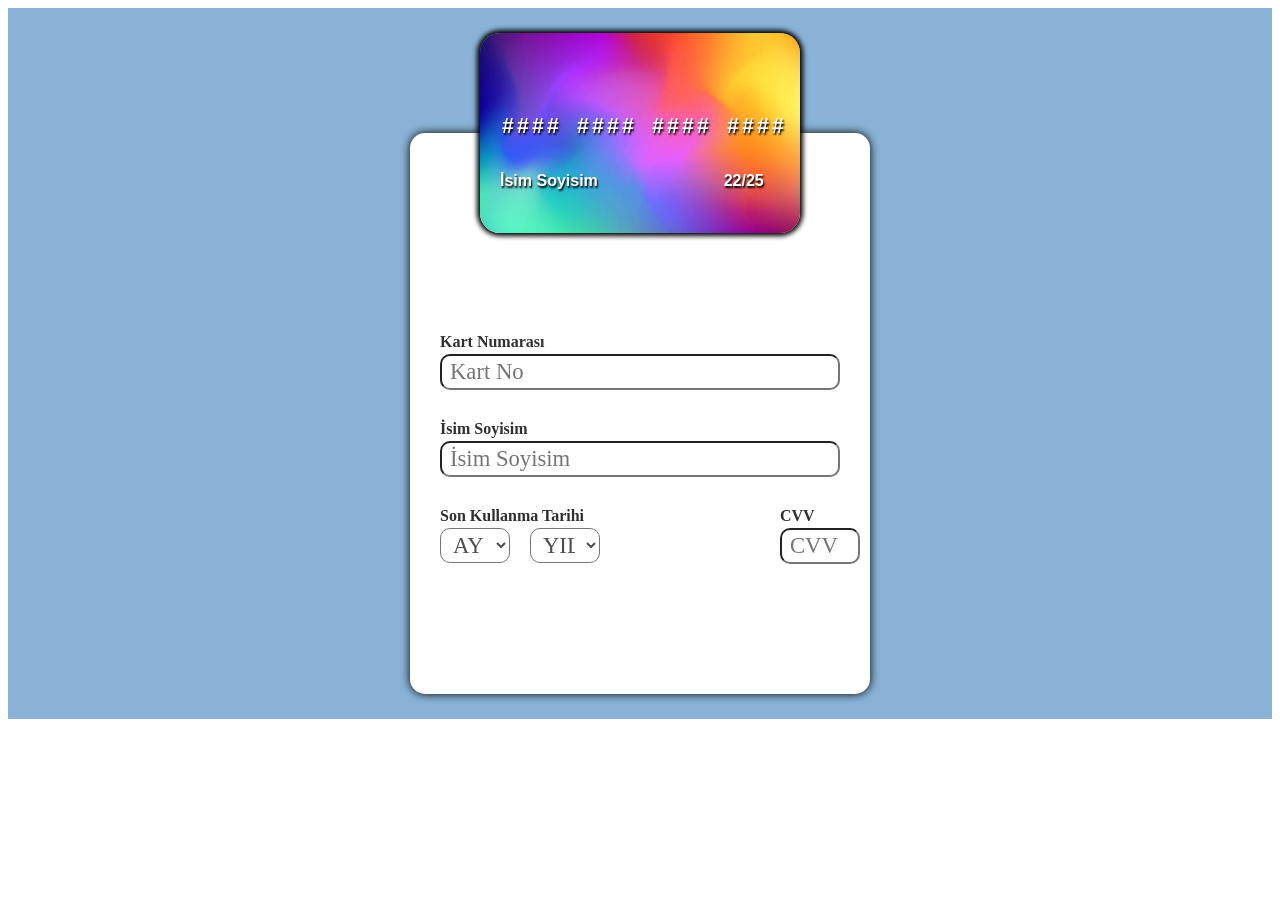
==== kart/index.html @ 3c7fa0e9 "kredi kartı uygulaması js." ====
<!DOCTYPE html>
<html lang="en">

<head>
    <meta charset="UTF-8">
    <meta name="viewport" content="width=device-width, initial-scale=1.0">
    <title>Document</title>
    <link rel="stylesheet" href="./css/kkarti.css">
    <script src="./js/jq.js"></script>
    <script src="./js/KKarti.js"></script>
</head>

<body>
    <div id="anaKart">
        <div id="kart">
            <div id="kartici">
                <div id="kon">
                    <div id="isaretci"></div>
                    <div id="kno">
                        <div class="digit"><span>#</span></div>
                        <div class="digit"><span>#</span></div>
                        <div class="digit"><span>#</span></div>
                        <div class="digit"><span>#</span></div>
                        <div class="digit"><span> </span></div>
                        <div class="digit"><span>#</span></div>
                        <div class="digit"><span>#</span></div>
                        <div class="digit"><span>#</span></div>
                        <div class="digit"><span>#</span></div>
                        <div class="digit"><span> </span></div>
                        <div class="digit"><span>#</span></div>
                        <div class="digit"><span>#</span></div>
                        <div class="digit"><span>#</span></div>
                        <div class="digit"><span>#</span></div>
                        <div class="digit"><span> </span></div>
                        <div class="digit"><span>#</span></div>
                        <div class="digit"><span>#</span></div>
                        <div class="digit"><span>#</span></div>
                        <div class="digit"><span>#</span></div>
                    </div>
                    <div id="altSatir">
                        <div id="kad"><div class="adDiv holder">İsim Soyisim </div></div>
                        <div id="ktar">22/25</div>
                    </div>
                </div>
                <div id="karka">
                    <div id="bant">

                    </div>
                    <div id="cvvMetin">
                        123
                    </div>
                </div>
            </div>
        </div>
        <div id="kform">
            <form action="">
                <div class="fsatir">
                    <label for="kfnumara">Kart Numarası</label>
                    <input type="text" name="kfnu" id="kfnumara" maxlength="19" pattern="[0-9] {16}"
                        placeholder="Kart No">
                </div>


                <div class="fsatir">
                    <label for="kfad">İsim Soyisim</label>
                    <input type="text" name="kfad" id="kfad" placeholder="İsim Soyisim">
                </div>

                <div class="fsatir">
                    <div id="fayyil">
                        <label for="kfay">Son Kullanma Tarihi</label>
                        <div>
                            <select name="kfay" id="kfay">
                                <option value="">AY</option>
                                <option value="01">01</option>
                                <option value="02">02</option>
                                <option value="03">03</option>
                                <option value="04">04</option>
                                <option value="05">05</option>
                                <option value="06">06</option>
                                <option value="07">07</option>
                                <option value="08">08</option>
                                <option value="09">09</option>
                                <option value="10">10</option>
                                <option value="11">11</option>
                                <option value="12">12</option>
                            </select>
                            <select name="kfyl" id="kfyl">
                                <option value="">YIL</option>
                                <option value="2025">2025</option>
                                <option value="2026">2026</option>
                                <option value="2027">2027</option>
                                <option value="2028">2028</option>
                                <option value="2029">2029</option>
                                <option value="2030">2030</option>
                                <option value="2031">2031</option>
                                <option value="2032">2032</option>
                                <option value="2033">2033</option>
                                <option value="2034">2034</option>
                                <option value="2035">2035</option>
                            </select>
                        </div>
                    </div>
                    <div id="fcvv">
                        <label for="">CVV</label>
                        <input type="text" name="kfcvv" id="kfcvv" placeholder="CVV" pattern="[0-9][0-3]">
                    </div>
                </div>
            </form>
        </div>

    </div>
</body>

</html>
---- kart/css/kkarti.css ----
#anaKart,
#anaKart * {
    top: auto;
    left: auto;
    position: relative;
    display: block;
}

#anaKart {
    background-color: rgb(137, 178, 214);
    padding: 25px;
    display: flex;
    justify-content: center;
}

#anaKart #kart {
    width: 320px;
    height: 200px;
    border-radius: 20px;
    cursor: pointer;
    position: absolute;
    /* kartın konumunu ayarlarken diger elemanlara ellemez hareket ettirmez */
    z-index: 2;
    perspective: 380px;
    /* 3D dönüşüm için gerekli */
}

#anaKart #kart #kartici {
    width: 100%;
    height: 100%;
    background-image: url(../resimler/kartarka.jpg);
    background-position: center;
    background-size: cover;
    background-repeat: no-repeat;
    border-radius: 20px;
    box-shadow: 0px 0px 5px 3px black;
    transition: all 0.6s ease-in-out;
    /* kartın dönerkenki geçiş süresi */
    transform-style: preserve-3d;
    /* 3D dönüşüm için gerekli */


}

#anaKart #kart #kartici #kon #kno {
    width: 100%;
    padding: 10px 22px;
    display: flex;
    transform: translateY(71px);
    height: 29px;
    overflow: hidden;
}

#anaKart #kart #kartici #kon #kno .digit {
    font: 16pt arial;
    color: white;
    font-weight: bold;
    width: 15px;
    text-shadow: 1px 2px 2px black;
    margin-top: 0;
    transition: all 1s ease-out;
}

#anaKart #kart #kartici #kon #kno .digit span{
    margin-top: 0;
    transition: all 1s ease-out;
}

.yokOl {
    margin-top: -50px !important
        /*genelde idye verilen daha önemli sayılıyo o yuzden yukardaki önemli görüldü buna imp verdik.*/
}

#anaKart #kart #kartici #karka #bant {
    width: 100%;
    height: 40px;
    background-color: #575757;
    position: absolute;
    transform: translateY(40px);
}

#anaKart #kart #kartici #karka #cvvMetin {
    width: 100px;
    height: 40px;
    background-color: #f1ecec;
    position: absolute;
    transform: translateY(100px);
    right: 10px;
    color: black;
    display: flex;
    align-items: center;
    direction: rtl;
    padding-right: 15px;
}

#anaKart #kart #kartici #kon #isaretci{
    width: 60px;
    height: 30px;
    border: 2px solid white;
    border-radius: 30px;
    position: absolute;
    transform: translate(-100px,-100px);
    transition: all 0.5s ease-out;
}

.knoIsaretci{
    width: 306px !important;
    transform: translate(8px,75px)!important;

}

.kadIsaretci{
    width: 196px!important;
    transform: translate(8px,131px)!important;

}

.ktarihIsaretci{
    width: 72px!important;
    transform: translate(234px,131px)!important;

}



/* KART FORM SİTİLLERİ*/

#anaKart #kform {
    width: 400px;
    height: auto;
    background-color: white;
    border-radius: 15px;
    box-shadow: 0px 0px 10px 0px black;
    margin-top: 100px;
    padding: 200px 30px 100px 30px;

}

#anaKart #kform .fsatir {
    width: 100%;
    display: flex;
    flex-wrap: wrap;
    /*sıgmazsa alt satıra geçsin*/
    justify-content: space-between;
    margin-bottom: 30px;
}

#anaKart #kform .fsatir label {
    font: bold 12pt tahoma;
    color: rgb(49, 48, 48);
    width: 100%;
    padding-bottom: 3px;

}

#anaKart #kform .fsatir input,
#anaKart #kform .fsatir select {
    font: 400 17pt tahoma;
    color: rgb(78, 78, 78);
    width: 100%;
    border-radius: 10px;
    padding: 3px 8px 3px 8px;
    /* üst sağ alt sol iç boşluk */
    transition: all 0.3s ease-in-out;
    background-color: white
}

#anaKart #kform .fsatir input:hover,
#anaKart #kform .fsatir input:focus,
#anaKart #kform .fsatir select:hover,
#anaKart #kform .fsatir select:focus {
    box-shadow: 0px 4px 7px black;
    color: black;
}

#anaKart #kform .fsatir input:invalid {
    /* geçersiz girişteki stil  yani yanlış yazarsak kırmızı olr*/
    color: red;
}

#anaKart #kform .fsatir #fcvv {
    width: 60px;
}

#anaKart #kform .fsatir #fayyil {
    width: 200px;
}

#anaKart #kform .fsatir #fayyil div {
    width: 100%;
    display: flex;
    column-gap: 20px;
}

#anaKart #kform .fsatir #fayyil select {
    width: 70px;
}


#anaKart #kform .fsatir #kfnumara {
    direction: ltr;
    /* soldan sağa yazı yazma */
}

#anaKart #kart #kartici #kon,
#anaKart #kart #kartici #karka {
    width: 100%;
    height: 100%;
    color: white;
    position: absolute;
    transform: rotateY(0deg);
    backface-visibility: hidden;
    /* arka yüzü gizle */
    overflow: hidden;

}

#anaKart #kart #kartici #karka {
    transform: rotateY(180deg);
}

.kartDon {
    transform: rotateY(180deg);

}

#anaKart #kart #kartici #kon #altSatir {
    font: 12pt arial;
    color: white;
    font-weight: bold;
    width: 70%;
    text-shadow: 1px 2px 2px black;
    transform: translateY(80px);
    padding: 10px 20px;
    display: flex;
    justify-content: space-between;
}

#anaKart #kart #kartici #kon #altSatir #kad {
    width: 200px;
    display: flex;
    position: relative;
}

#anaKart #kart #kartici #kon #altSatir #kad .adDiv{
    min-width: 5px;
}

#anaKart #kart #kartici #kon #altSatir #ktar {
    width: 55px;
    display: flex;
    justify-content: space-between;
    transform: translateX(48px);
}
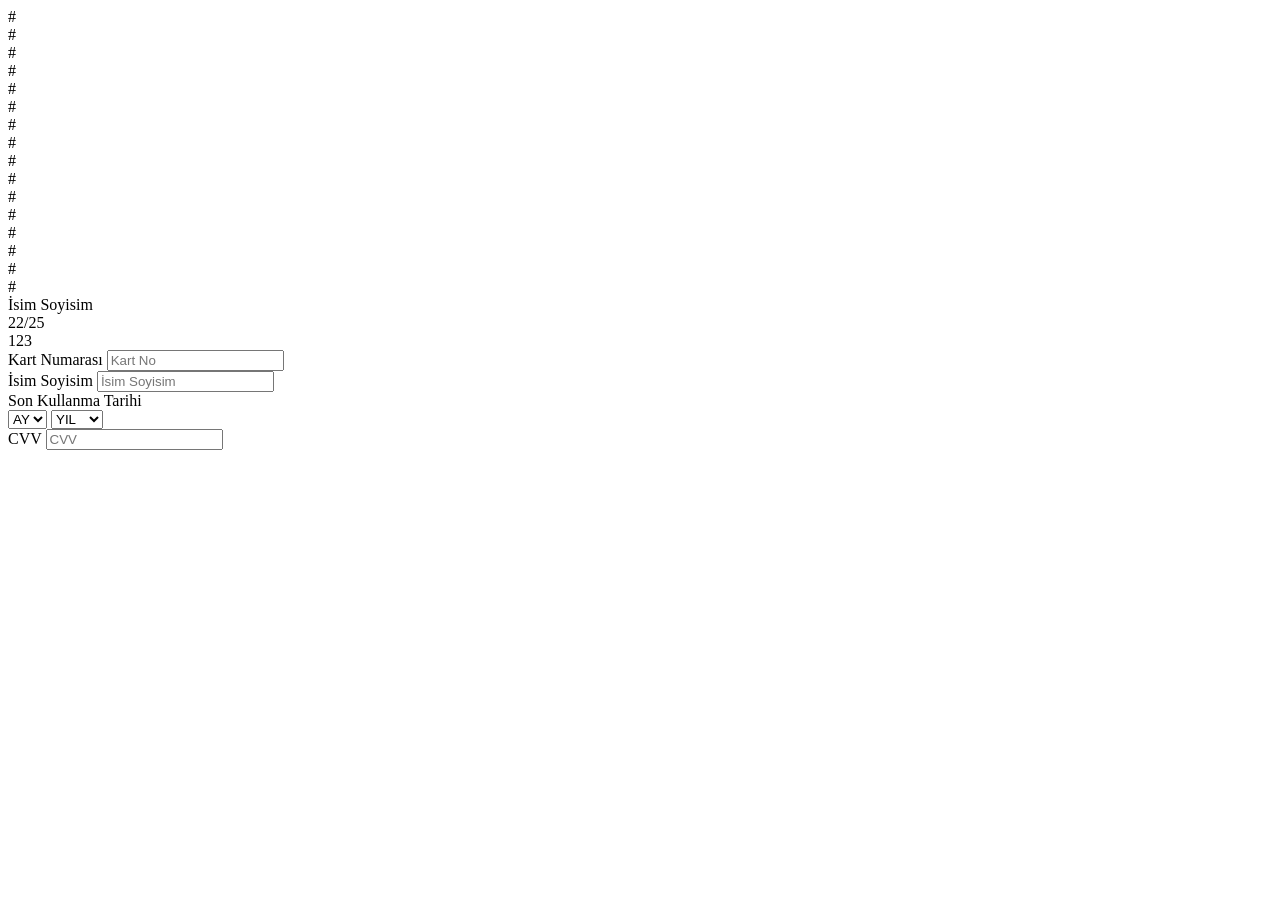
==== commit be34d51b: "Revise HTML for credit card design page Updated the HTML structure and content for the credit card d" ====
--- a/kart/index.html
+++ b/kart/index.html
@@ -4,10 +4,11 @@
 <head>
     <meta charset="UTF-8">
     <meta name="viewport" content="width=device-width, initial-scale=1.0">
-    <title>Document</title>
-    <link rel="stylesheet" href="./css/kkarti.css">
-    <script src="./js/jq.js"></script>
-    <script src="./js/KKarti.js"></script>
+    <title>Kredi Kartı Tasarımı</title>
+    <!-- Başlarına 'kart/' ekliyoruz -->
+    <link rel="stylesheet" href="./kart/css/kkarti.css">
+    <script src="./kart/js/jq.js"></script>
+    <script src="./kart/js/KKarti.js"></script>
 </head>
 
 <body>
@@ -112,4 +113,4 @@
     </div>
 </body>
 
-</html>+</html>
